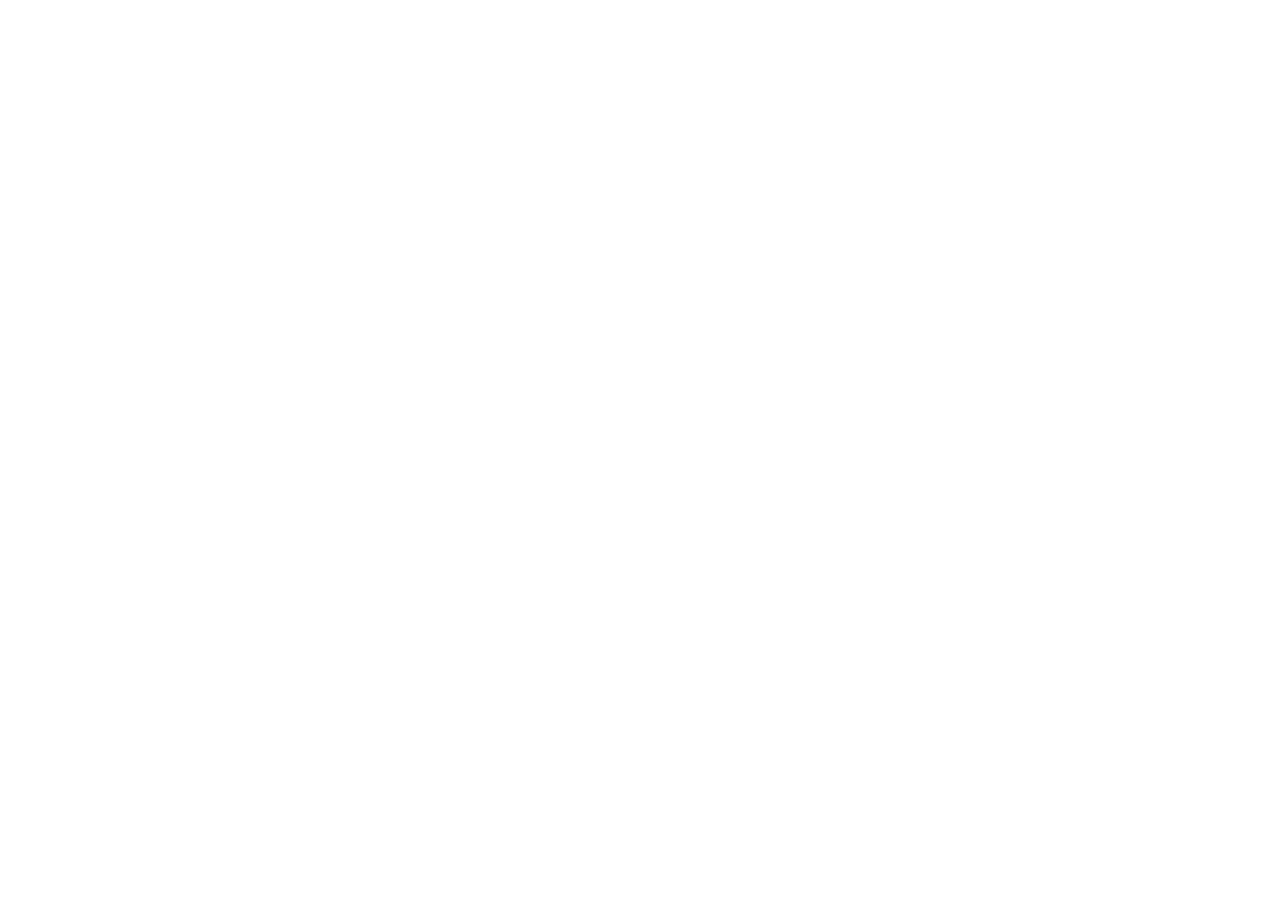
==== ex06/index.html @ e6fe16ff "Curso atualização" ====
<!DOCTYPE html>
<html lang="pt-br">
<head>
    <meta charset="UTF-8">
    <meta name="viewport" content="width=device-width, initial-scale=1.0">
    <title>Document</title>
</head>
<body>
    
</body>
</html>
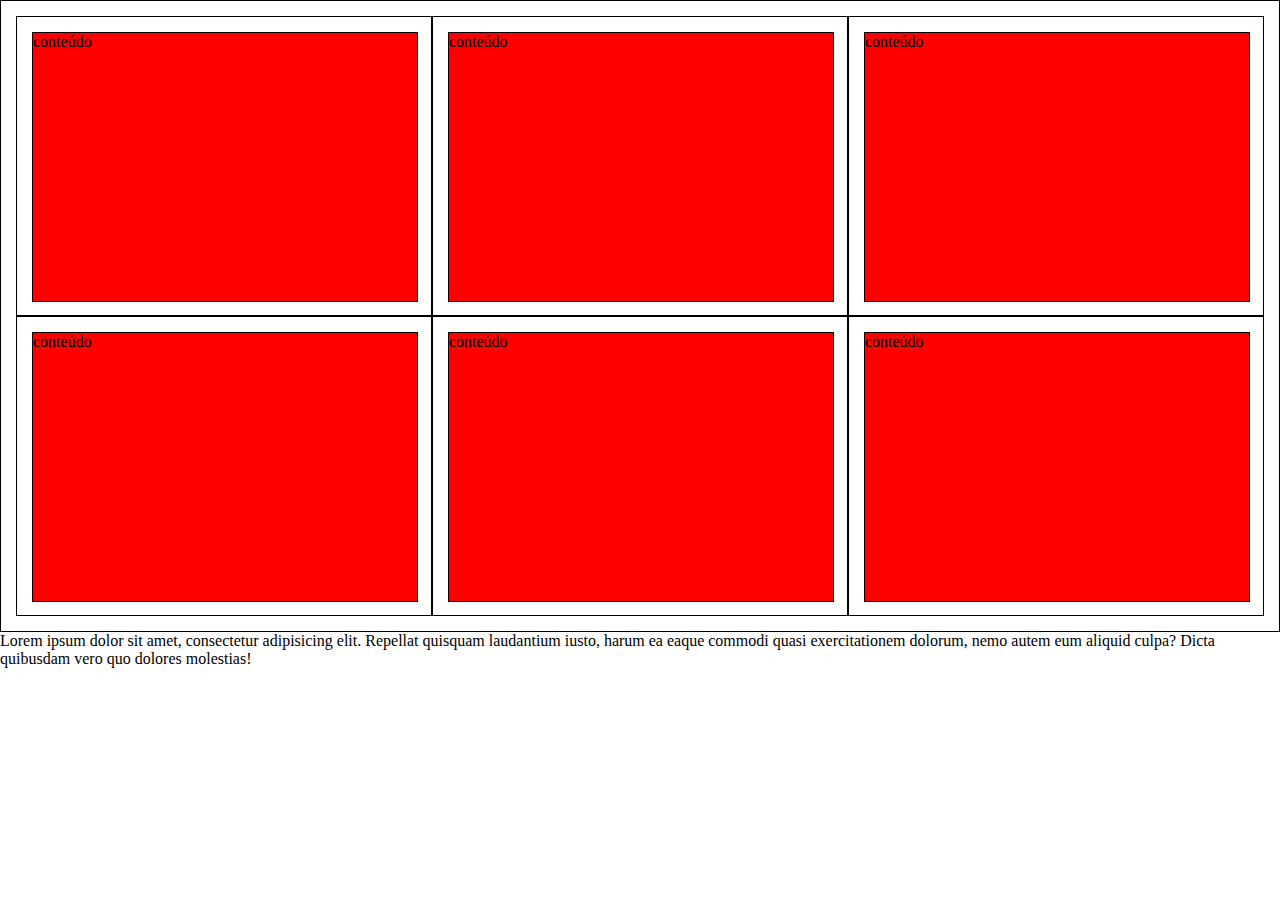
==== commit 51643871: "aula06" ====
--- a/ex06/index.html
+++ b/ex06/index.html
@@ -4,8 +4,45 @@
     <meta charset="UTF-8">
     <meta name="viewport" content="width=device-width, initial-scale=1.0">
     <title>Document</title>
+   <link rel="stylesheet" href="css/style.css">
 </head>
 <body>
-    
+    <div class="grid">
+        <div class="col">
+            <div class="col-content">
+                conteúdo   
+            </div>
+        </div>
+        <div class="col">
+            <div class="col-content">
+                conteúdo   
+            </div>
+        </div>
+        <div class="col">
+            <div class="col-content">
+                conteúdo   
+            </div>
+        </div>
+        <div class="col">
+            <div class="col-content">
+                conteúdo   
+            </div>
+        </div>
+        <div class="col">
+            <div class="col-content">
+                conteúdo   
+            </div>
+        </div>
+        <div class="col">
+            <div class="col-content">
+                conteúdo   
+            </div>
+        </div>
+        
+        
+        
+        
+    </div>
+    <p>Lorem ipsum dolor sit amet, consectetur adipisicing elit. Repellat quisquam laudantium iusto, harum ea eaque commodi quasi exercitationem dolorum, nemo autem eum aliquid culpa? Dicta quibusdam vero quo dolores molestias!</p>
 </body>
 </html>--- a/ex06/css/style.css
+++ b/ex06/css/style.css
@@ -0,0 +1,31 @@
+*{
+    margin: 0;
+    padding: 0;
+}
+
+.grid {
+    padding: 15px;
+    border: 1px solid black;
+}
+
+.grid .col{
+    box-sizing: border-box;
+    width: 33.33%;
+    height: 300px;
+    float: left;
+    padding: 15px  ;
+    border: 1px solid black;
+}
+
+.grid .col-content{
+    width: 100%;
+    height: 100%;
+    background: red;
+    border: 1px solid black;
+}
+
+.grid::after{
+    content: '';
+    display: block;
+    clear: both;
+}